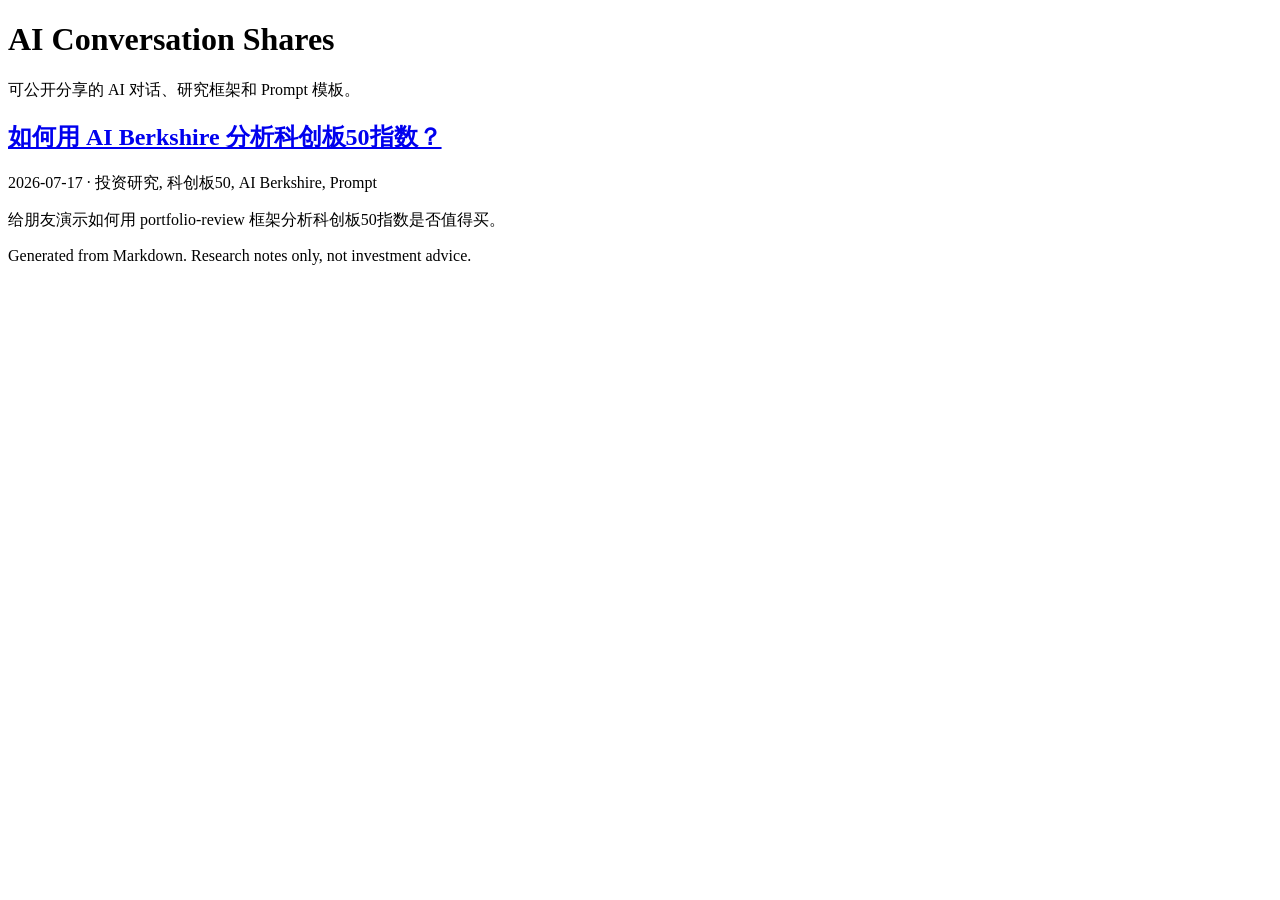
==== public/index.html @ 147b0723 "Initial conversation sharing site" ====
<!doctype html>
<html lang="zh-CN">
<head>
  <meta charset="utf-8">
  <meta name="viewport" content="width=device-width, initial-scale=1">
  <title>AI Conversation Shares</title>
  <meta name="description" content="可公开分享的 AI 对话、研究框架和 Prompt 模板。">
  <link rel="stylesheet" href="/ai-conversation-shares/styles.css">
</head>
<body>
  <header class="site-header">
    <div class="site-header-inner">
      <h1 class="site-title">AI Conversation Shares</h1>
      <p class="site-subtitle">可公开分享的 AI 对话、研究框架和 Prompt 模板。</p>
    </div>
  </header>
  <main class="container">
    <section class="post-list"><article class="post-card">
  <h2><a href="/ai-conversation-shares/posts/2026-07-17-kechuang50-analysis-demo.html">如何用 AI Berkshire 分析科创板50指数？</a></h2>
  <div class="meta">2026-07-17 · 投资研究, 科创板50, AI Berkshire, Prompt</div>
  <p class="summary">给朋友演示如何用 portfolio-review 框架分析科创板50指数是否值得买。</p>
</article></section>
    <p class="footer">Generated from Markdown. Research notes only, not investment advice.</p>
  </main>
</body>
</html>
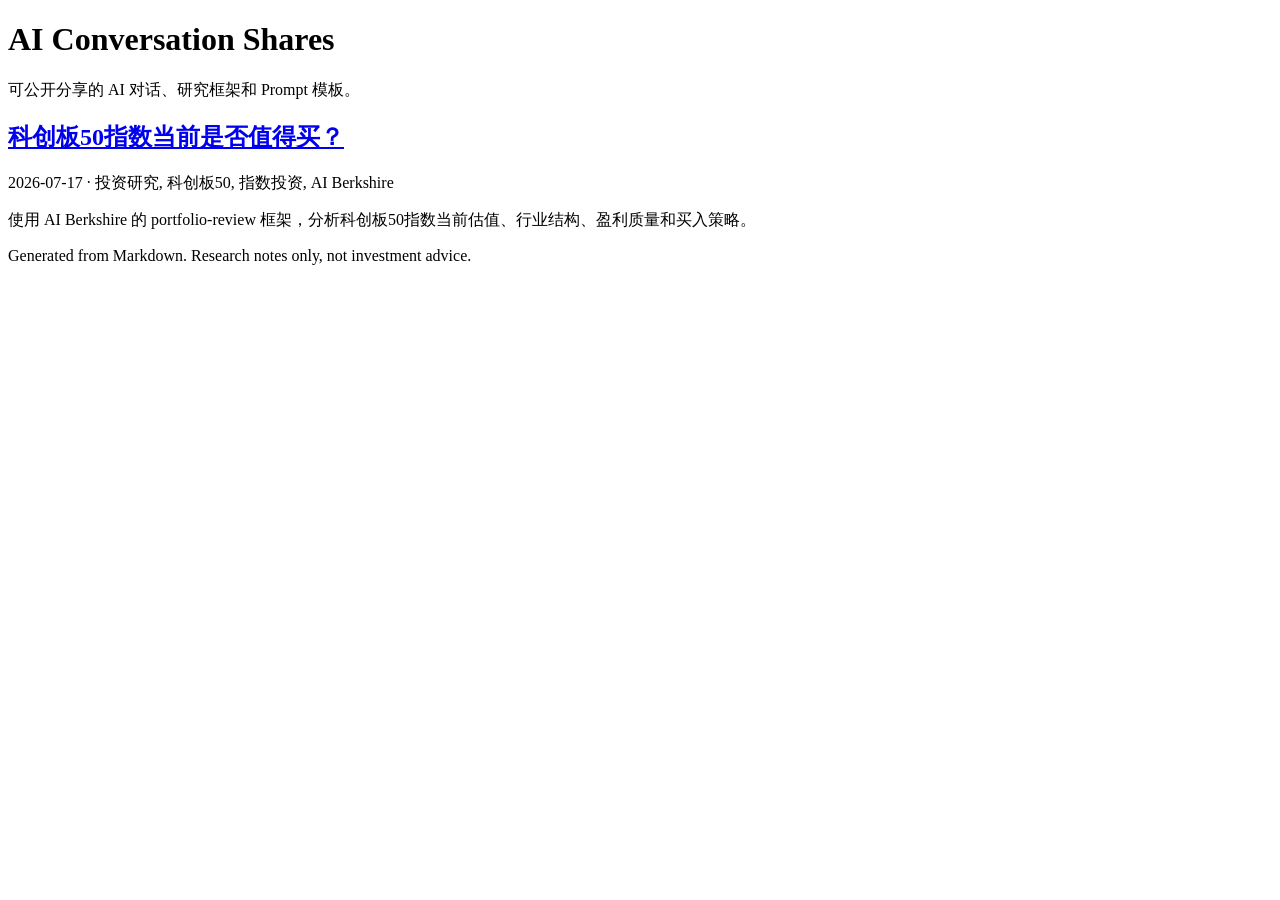
==== commit 5ebf7a65: "Replace demo with Kechuang 50 review" ====
--- a/public/index.html
+++ b/public/index.html
@@ -16,9 +16,9 @@
   </header>
   <main class="container">
     <section class="post-list"><article class="post-card">
-  <h2><a href="/ai-conversation-shares/posts/2026-07-17-kechuang50-analysis-demo.html">如何用 AI Berkshire 分析科创板50指数？</a></h2>
-  <div class="meta">2026-07-17 · 投资研究, 科创板50, AI Berkshire, Prompt</div>
-  <p class="summary">给朋友演示如何用 portfolio-review 框架分析科创板50指数是否值得买。</p>
+  <h2><a href="/ai-conversation-shares/posts/2026-07-17-kechuang50-review.html">科创板50指数当前是否值得买？</a></h2>
+  <div class="meta">2026-07-17 · 投资研究, 科创板50, 指数投资, AI Berkshire</div>
+  <p class="summary">使用 AI Berkshire 的 portfolio-review 框架，分析科创板50指数当前估值、行业结构、盈利质量和买入策略。</p>
 </article></section>
     <p class="footer">Generated from Markdown. Research notes only, not investment advice.</p>
   </main>
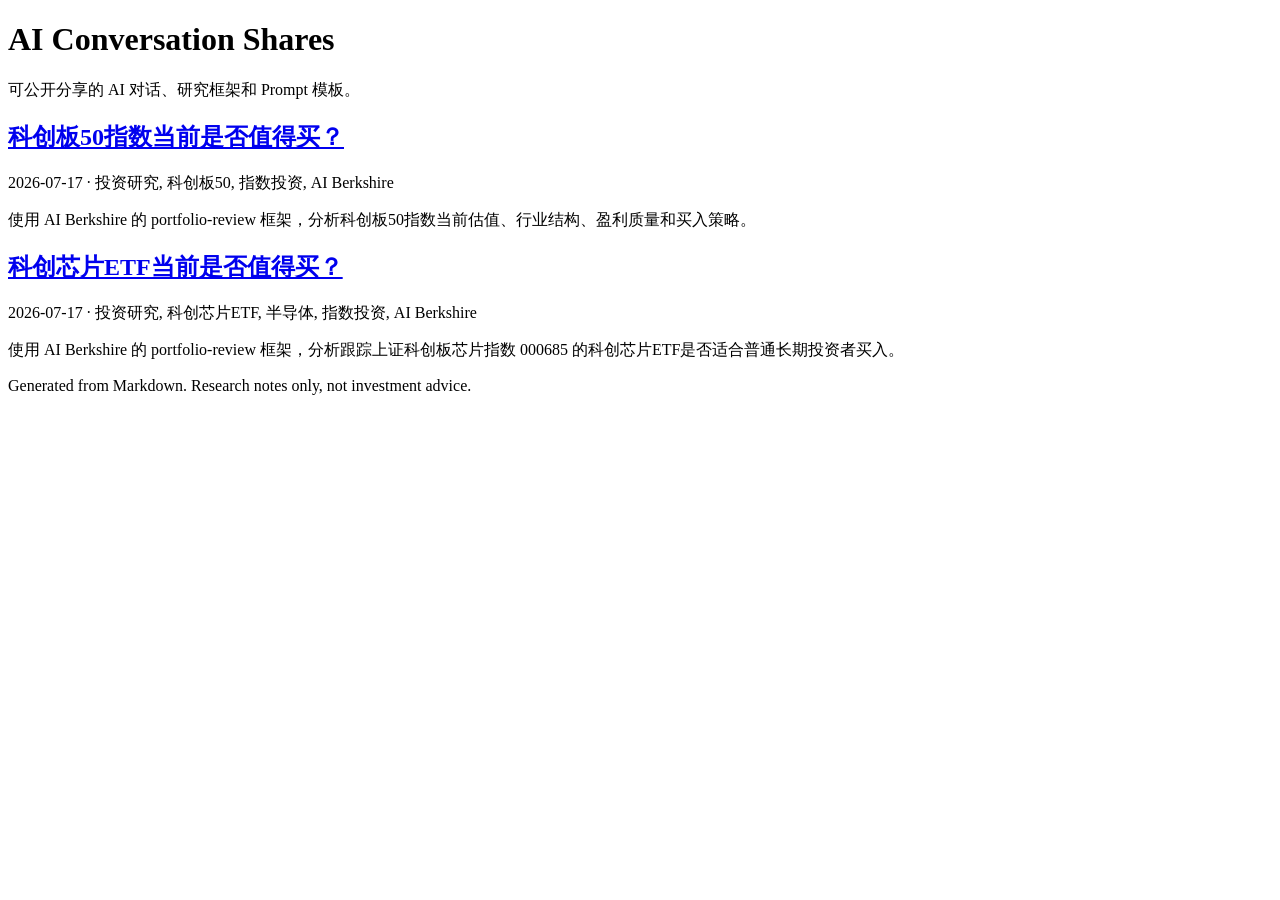
==== commit 445f61dd: "Add Kechuang chip ETF review" ====
--- a/public/index.html
+++ b/public/index.html
@@ -19,6 +19,11 @@
   <h2><a href="/ai-conversation-shares/posts/2026-07-17-kechuang50-review.html">科创板50指数当前是否值得买？</a></h2>
   <div class="meta">2026-07-17 · 投资研究, 科创板50, 指数投资, AI Berkshire</div>
   <p class="summary">使用 AI Berkshire 的 portfolio-review 框架，分析科创板50指数当前估值、行业结构、盈利质量和买入策略。</p>
+</article>
+<article class="post-card">
+  <h2><a href="/ai-conversation-shares/posts/2026-07-17-kechuang-chip-etf-review.html">科创芯片ETF当前是否值得买？</a></h2>
+  <div class="meta">2026-07-17 · 投资研究, 科创芯片ETF, 半导体, 指数投资, AI Berkshire</div>
+  <p class="summary">使用 AI Berkshire 的 portfolio-review 框架，分析跟踪上证科创板芯片指数 000685 的科创芯片ETF是否适合普通长期投资者买入。</p>
 </article></section>
     <p class="footer">Generated from Markdown. Research notes only, not investment advice.</p>
   </main>
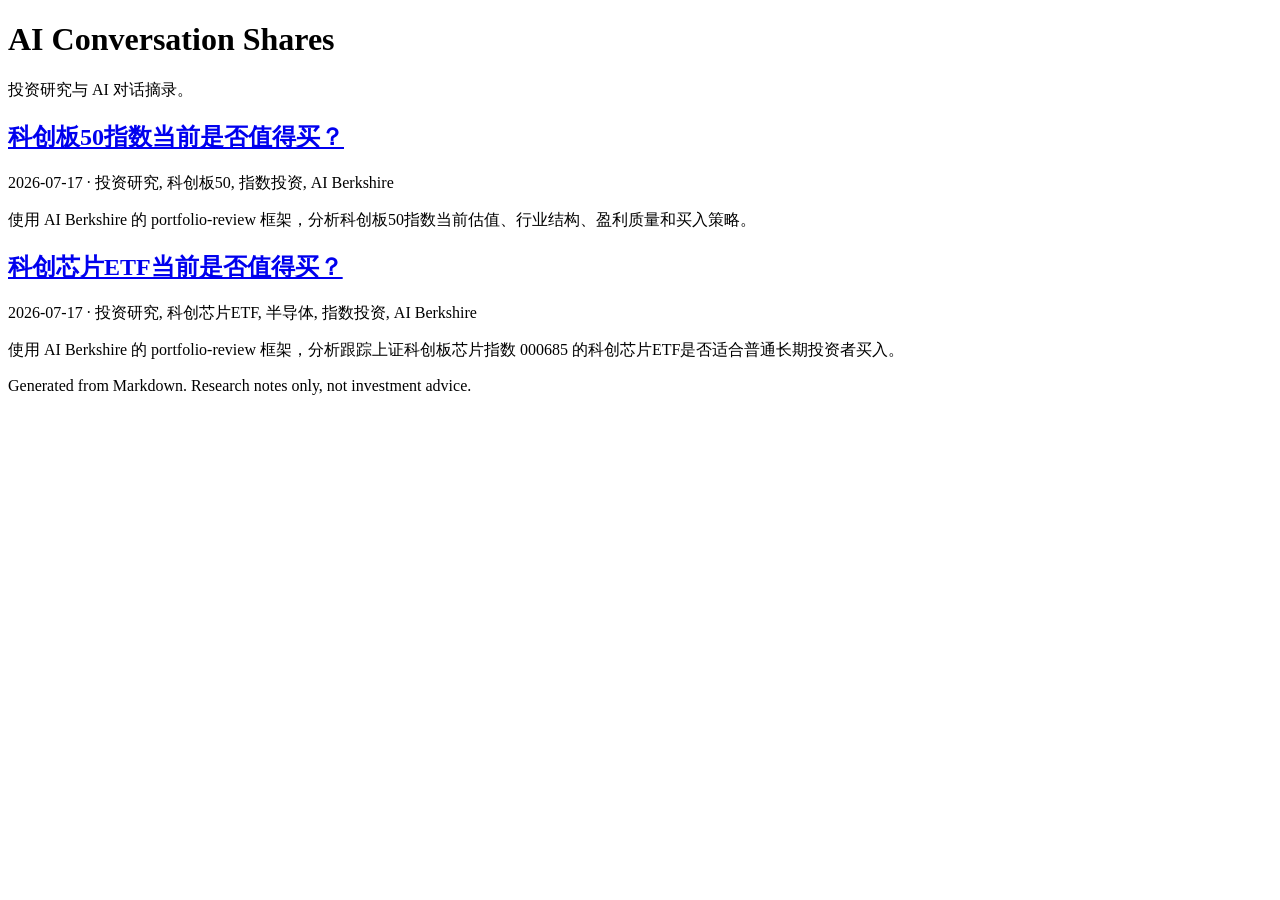
==== commit 999c673c: "Polish sharing site styles" ====
--- a/public/index.html
+++ b/public/index.html
@@ -11,7 +11,7 @@
   <header class="site-header">
     <div class="site-header-inner">
       <h1 class="site-title">AI Conversation Shares</h1>
-      <p class="site-subtitle">可公开分享的 AI 对话、研究框架和 Prompt 模板。</p>
+      <p class="site-subtitle">投资研究与 AI 对话摘录。</p>
     </div>
   </header>
   <main class="container">
